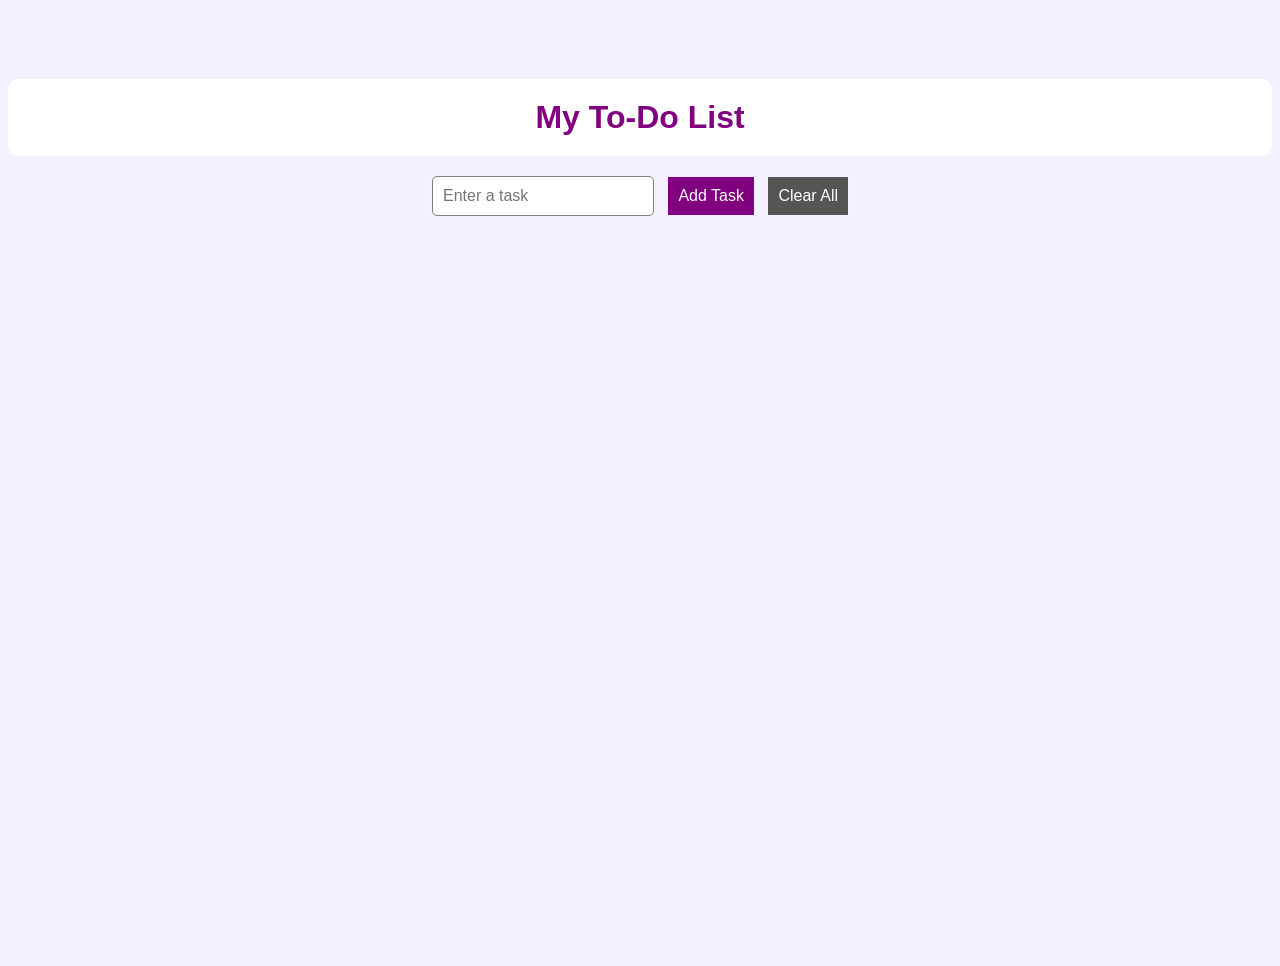
==== index.html @ b7f013e7 "Complete To-Do List app" ====
<!DOCTYPE html>

<html>

<head>
    <title>My To-Do List</title>
    <link rel="stylesheet" href="style.css">
</head>

<body>
    <h1>My To-Do List</h1>

    <input type="text" id="taskInput"placeholder="Enter a task">

    <button id="addButton">Add Task</button>
    <button id="clearButton">Clear All</button>

    <ul id="taskList">
        
    </ul>

    <script src="script.js"></script>

</body>

</html>
---- style.css ----
h1{
    color:purple;
    margin-bottom:20px;
}

input{
    padding: 10px;
    font-size: 16px;
    margin-right:10px;
    border:1px solid gray;
    border-radius:5px;
}

button{
    background-color:purple;
    color:white;
    padding:10px;
    border:none;
    font-size:16px;
    cursor:pointer;
}
ul {
    padding-left: 0;
}

li {
    list-style: none;
    margin-top: 10px;
    padding:8px;
    background-color:white;
    border-radius:5px;
}
body {
    font-family: Arial, sans-serif;
    text-align: center;
    padding-top: 50px;
}
li button {
    background-color: purple;
    color: white;
    padding: 5px 8px;
    font-size: 12px;
    margin-left: 10px;
}
button:hover {
    opacity: 0.8;
}
li button:hover {
    opacity: 0.7;
}
body {
    background-color: #f5f0ff;
}

h1 {
    background-color: white;
    padding: 20px;
    border-radius: 10px;
}
ul {
    width: 400px;
    margin: 20px auto;
}
body {
    min-height: 100vh;
}

#clearButton {
    background-color: #555;
    margin-left: 10px;
}

#clearButton:hover {
    opacity: 0.8;
}

li {
    display: flex;
    align-items: center;
    justify-content: space-between;
}
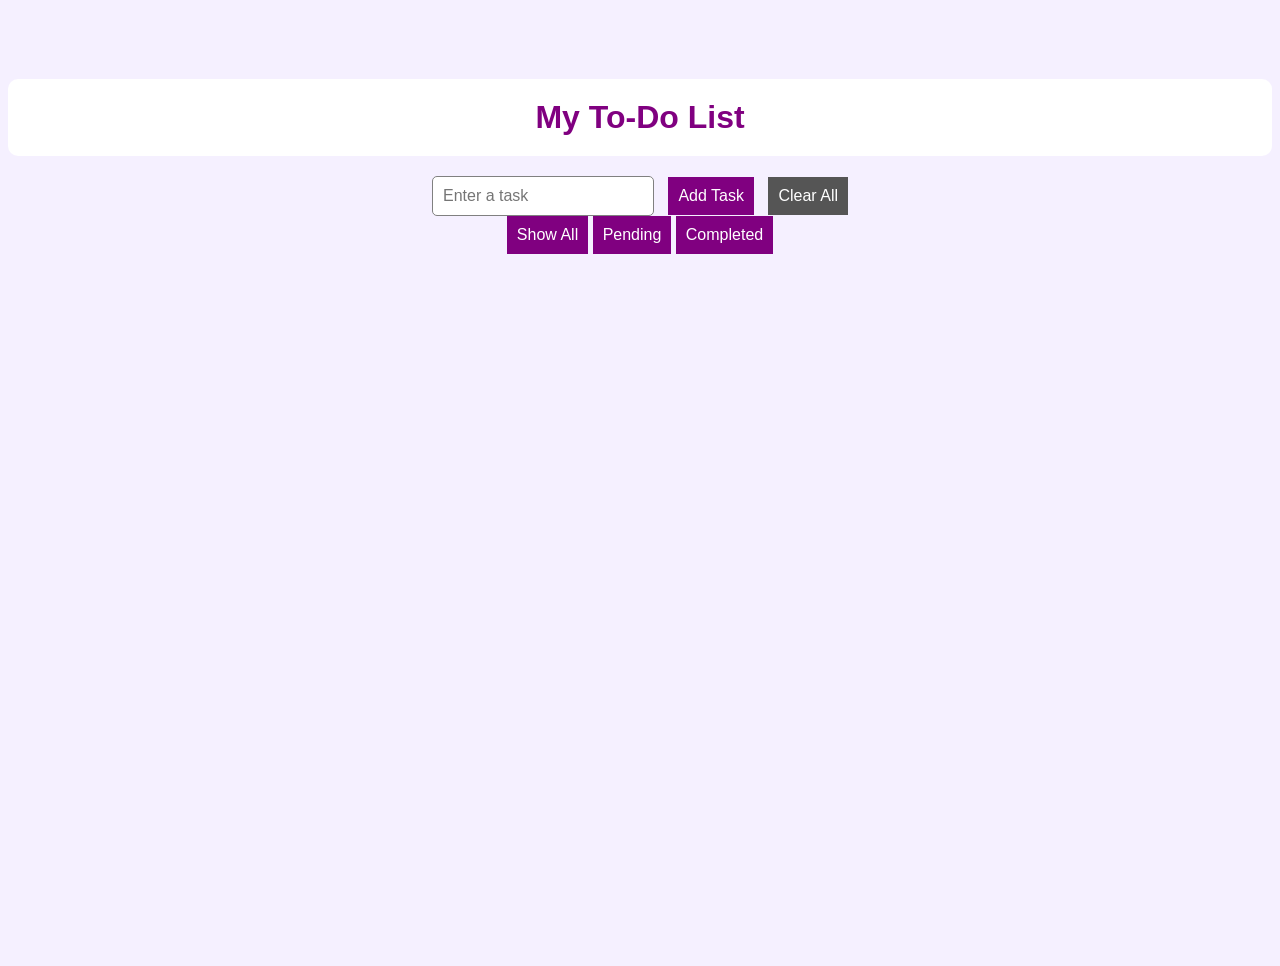
==== commit 8c5766a8: "Add task status filters" ====
--- a/index.html
+++ b/index.html
@@ -15,6 +15,12 @@
     <button id="addButton">Add Task</button>
     <button id="clearButton">Clear All</button>
 
+    <div>
+    <button id="showAllButton">Show All</button>
+    <button id="pendingButton">Pending</button>
+    <button id="completedButton">Completed</button>
+</div>
+
     <ul id="taskList">
         
     </ul>
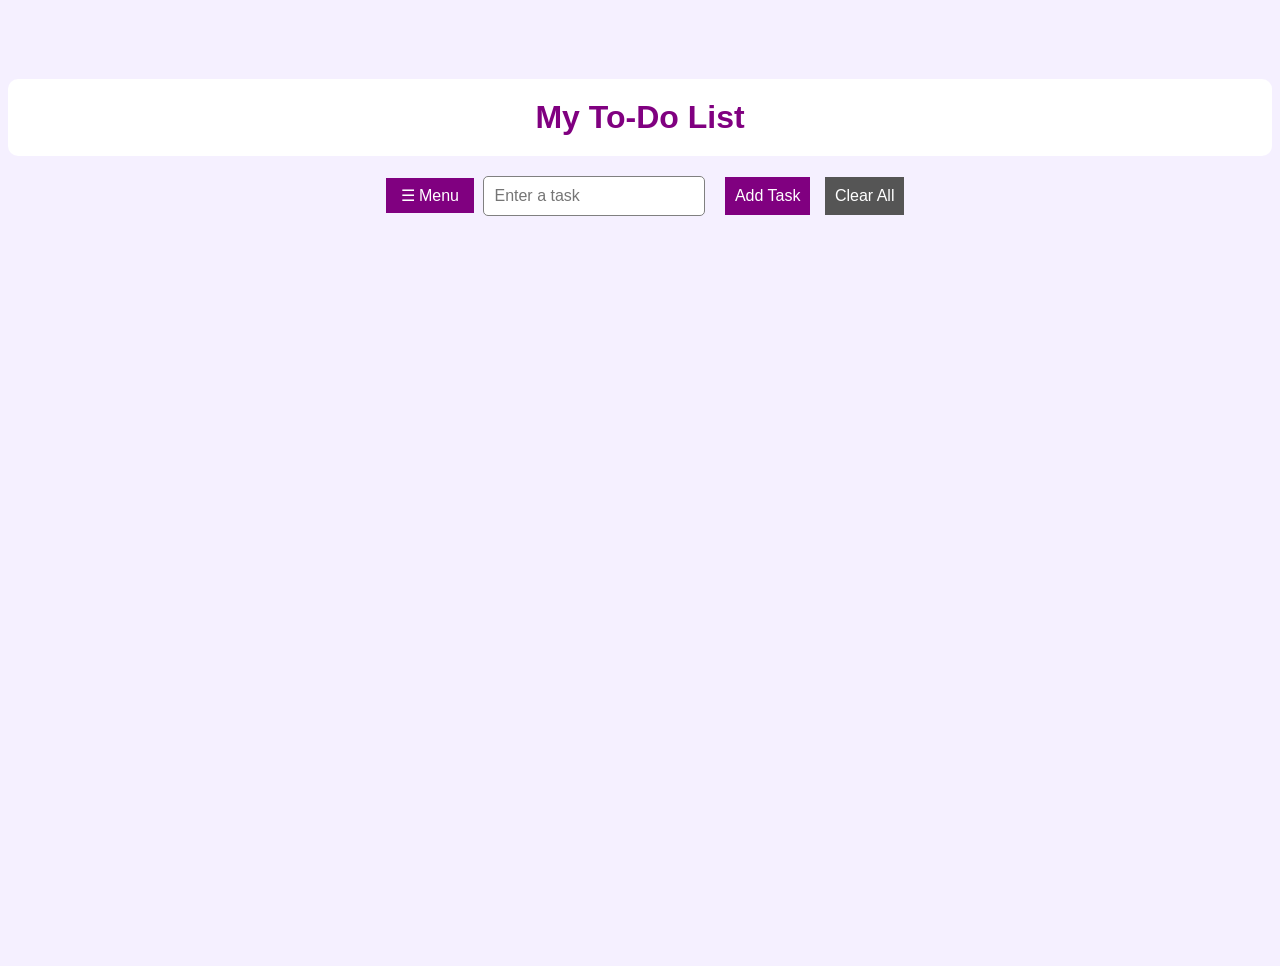
==== commit 3c4aeb4e: "Fix task saving and improve menu UI" ====
--- a/index.html
+++ b/index.html
@@ -10,15 +10,21 @@
 <body>
     <h1>My To-Do List</h1>
 
-    <input type="text" id="taskInput"placeholder="Enter a task">
 
+ <div>
+    <div class="menu-container">
+        <button id="menuButton">☰ Menu</button>
+
+        <div id="menuOptions">
+            <button id="showAllButton">Show All</button>
+            <button id="pendingButton">Pending</button>
+            <button id="completedButton">Completed</button>
+        </div>
+    </div>
+
+    <input id="taskInput" placeholder="Enter a task">
     <button id="addButton">Add Task</button>
     <button id="clearButton">Clear All</button>
-
-    <div>
-    <button id="showAllButton">Show All</button>
-    <button id="pendingButton">Pending</button>
-    <button id="completedButton">Completed</button>
 </div>
 
     <ul id="taskList">
--- a/style.css
+++ b/style.css
@@ -79,3 +79,50 @@
     align-items: center;
     justify-content: space-between;
 }
+
+#taskInput {
+    margin-right: 10px;
+}
+
+#addButton {
+    margin-right: 10px;
+}
+
+#clearButton {
+    margin-left: 0;
+}
+
+body > div {
+    margin-top: 12px;
+}
+
+body > div button {
+    margin: 0 5px;
+}
+
+.menu-container {
+    position: relative;
+    display: inline-block;
+    margin-left: 10px;
+}
+
+#menuButton {
+    padding: 8px 15px;
+    cursor: pointer;
+}
+
+#menuOptions {
+    display: none;
+    position: fixed;
+    left: 10px;
+    top: 300px;
+    background: white;
+    padding: 5px;
+    z-index: 1000;
+}
+
+#menuOptions button {
+    display: block;
+    margin: 5px 0;
+    width: 120px;
+}
